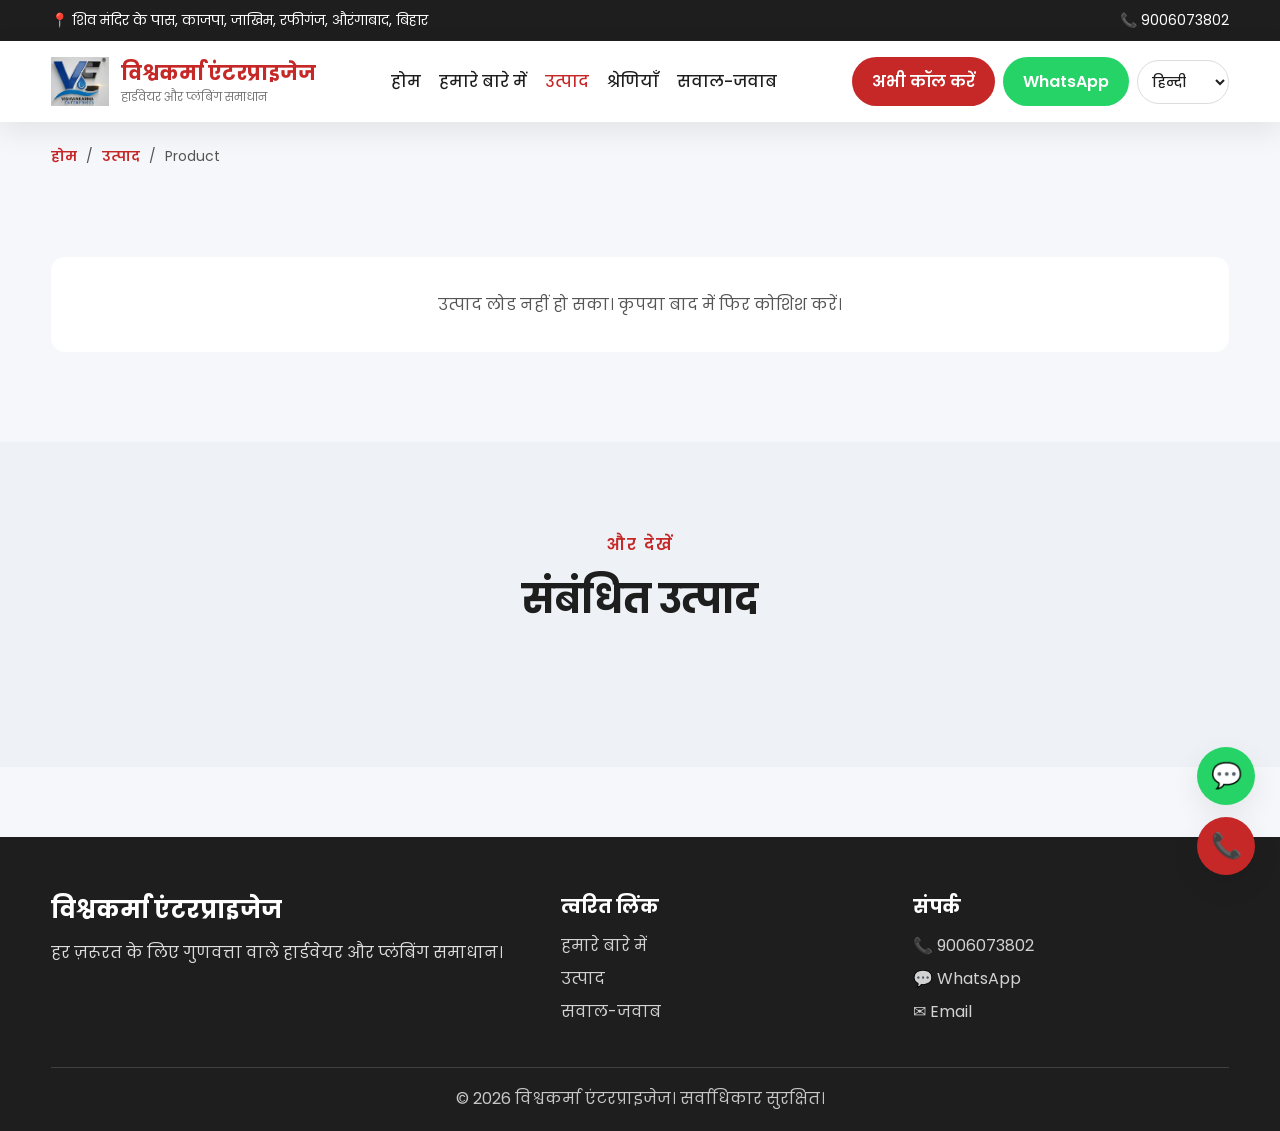
==== product.html @ dd82569b "Phase 1: refresh product page scripts" ====
<!doctype html><html lang="hi" data-i18n-title="productsTitle"><head><meta charset="utf-8"><meta name="viewport" content="width=device-width,initial-scale=1"><meta name="robots" content="index,follow"><title>Product | Vishwakarma Enterprises</title><link rel="preconnect" href="https://fonts.googleapis.com"><link rel="preconnect" href="https://fonts.gstatic.com" crossorigin><link href="https://fonts.googleapis.com/css2?family=Noto+Sans+Devanagari:wght@400;500;600;700;800&family=Poppins:wght@300;400;500;600;700;800&display=swap" rel="stylesheet"><link rel="stylesheet" href="css/main.css"><link rel="stylesheet" href="css/components.css"><link rel="stylesheet" href="css/pages.css"><link rel="stylesheet" href="css/product-detail.css"><link rel="stylesheet" href="css/responsive.css"><link rel="stylesheet" href="css/animations.css"></head><body><div id="site-header"></div><main><div class="container breadcrumb" aria-label="Breadcrumb"><a href="index.html">Home</a><span>/</span><a href="products.html">Products</a><span>/</span><span id="breadcrumb-product">Product</span></div><section class="section product-page"><div class="container" id="product-detail"></div></section><section class="section section-soft"><div class="container"><div class="section-title"><span id="related-label">More to explore</span><h2 id="related-title">Related Products</h2></div><div class="product-grid" id="related-products"></div></div></section></main><div id="site-footer"></div><script src="js/translations.js"></script><script src="js/layout.js"></script><script src="js/app.js"></script><script src="js/quantity-control.js?v=20260915-1"></script><script src="js/product.js?v=20260915-1"></script></body></html>
---- css/main.css ----
:root{--primary:#c62828;--secondary:#1565c0;--accent:#ffb300;--dark:#1e1e1e;--text:#555;--light:#f5f7fa;--white:#fff;--shadow:0 10px 30px rgba(0,0,0,.08);--radius:14px;--transition:.35s ease}*{margin:0;padding:0;box-sizing:border-box}html{scroll-behavior:smooth}body{font-family:'Poppins','Noto Sans Devanagari',sans-serif;background:var(--light);color:var(--text);overflow-x:hidden}img{max-width:100%;display:block}a{text-decoration:none;color:inherit}ul{list-style:none}.container{width:min(1200px,92%);margin:auto}.section{padding:90px 0}.section-title{text-align:center;margin-bottom:48px}.section-title span{color:var(--primary);font-weight:600;text-transform:uppercase;letter-spacing:2px}.section-title h2{margin-top:12px;font-size:2.5rem;color:var(--dark)}.section-title p{max-width:700px;margin:20px auto 0;line-height:1.8}.sr-only{position:absolute;width:1px;height:1px;padding:0;margin:-1px;overflow:hidden;clip:rect(0,0,0,0);white-space:nowrap;border:0}.text-center{text-align:center}
---- css/components.css ----
#loader{position:fixed;inset:0;background:#fff;display:flex;justify-content:center;align-items:center;flex-direction:column;z-index:9999}.loader-circle{width:70px;height:70px;border-radius:50%;border:6px solid #ddd;border-top-color:var(--primary);animation:spin 1s linear infinite}#progress-bar{position:fixed;top:0;left:0;width:0;height:5px;background:var(--primary);z-index:999}.top-bar{background:var(--dark);color:#fff;padding:10px 0;font-size:14px}.top-bar .container{display:flex;justify-content:space-between;gap:10px;flex-wrap:wrap}nav{background:#fff;position:sticky;top:0;z-index:1000;box-shadow:var(--shadow)}.nav-container{display:flex;align-items:center;justify-content:space-between;gap:16px;padding:16px 0}.logo{display:flex;align-items:center;gap:12px}.logo img{width:58px}.logo h2{color:var(--primary);font-size:20px}.logo p{font-size:12px;color:#777}.nav-links,.nav-buttons{display:flex;align-items:center;gap:18px}.nav-links a{font-weight:500;color:var(--dark)}.nav-links a:hover,.nav-links a.active{color:var(--primary)}.nav-buttons{gap:8px;flex-shrink:0}.call-btn,.whatsapp-btn,.primary-btn,.secondary-btn,.product-enquiry{display:inline-flex;align-items:center;justify-content:center;padding:12px 20px;border-radius:50px;color:#fff;font-weight:600;white-space:nowrap;transition:var(--transition)}.call-btn,.primary-btn{background:var(--primary)}.whatsapp-btn,.secondary-btn,.product-enquiry{background:#25D366}.call-btn:hover,.primary-btn:hover{background:#a91d1d}.whatsapp-btn:hover,.secondary-btn:hover,.product-enquiry:hover{transform:translateY(-3px)}.language-switcher select{border:1px solid #ddd;border-radius:50px;background:#fff;color:var(--dark);padding:10px;font:500 14px 'Poppins',sans-serif;cursor:pointer}#menu-btn{display:none;font-size:28px;cursor:pointer}.product-card{position:relative;background:linear-gradient(180deg,#fff 0%,#fff 72%,#fafbfc 100%);border:1px solid rgba(20,30,45,.07);border-radius:22px;overflow:hidden;box-shadow:0 10px 28px rgba(30,45,65,.08);transition:transform .28s ease,box-shadow .28s ease,border-color .28s ease;display:flex;flex-direction:column;min-width:0}.product-card:hover{transform:translateY(-8px);box-shadow:0 18px 40px rgba(30,45,65,.14);border-color:rgba(190,35,35,.18)}.product-card-image-wrap{position:relative;background:#f3f6f9;overflow:hidden}.product-card img{width:100%;height:230px;object-fit:cover;display:block;transition:transform .45s ease}.product-card:hover img{transform:scale(1.045)}.product-badge{position:absolute;top:14px;left:14px;padding:7px 12px;border-radius:50px;background:rgba(255,255,255,.92);backdrop-filter:blur(8px);color:var(--primary);font-size:12px;font-weight:700;box-shadow:0 5px 15px rgba(0,0,0,.08)}.product-card-content{padding:21px;display:flex;flex-direction:column;flex:1;min-width:0}.product-category{text-transform:capitalize;font-size:12px;font-weight:700;letter-spacing:.04em;color:var(--primary);margin-bottom:7px}.product-card h3{color:var(--dark);margin:0 0 9px;font-size:1.18rem;line-height:1.35;overflow-wrap:anywhere}.product-card p{line-height:1.7;margin:0 0 20px;color:#667085;flex:1;overflow-wrap:anywhere}.product-actions{display:flex;flex-direction:column;gap:9px;margin-top:auto}.product-actions a{width:100%;box-sizing:border-box}.product-enquiry{padding:10px 16px;font-size:14px}.product-mrp,.product-detail-mrp{display:flex;align-items:center;justify-content:space-between;gap:10px;width:100%;box-sizing:border-box;margin:2px 0 15px;padding:10px 12px;border-radius:12px;background:#fff7f7;border:1px solid #f3d3d3;line-height:1.25;flex-wrap:wrap}.product-mrp span,.product-detail-mrp span{font-size:12px;font-weight:700;color:#7b8492}.product-mrp strong,.product-detail-mrp strong{font-size:1.08rem;font-weight:800;color:var(--primary);white-space:nowrap;margin-left:auto}.product-detail-mrp{justify-content:flex-start;gap:9px;width:max-content;max-width:100%;padding:10px 14px;margin:0 0 18px}.product-detail-mrp strong{margin-left:0;font-size:1.2rem}.filter-btn{border:1px solid #ddd;background:#fff;color:var(--dark);padding:10px 18px;border-radius:50px;cursor:pointer;font:500 14px 'Poppins',sans-serif}.filter-btn.active,.filter-btn:hover{background:var(--primary);border-color:var(--primary);color:#fff}.floating-whatsapp,.floating-call{position:fixed;right:25px;width:58px;height:58px;display:grid;place-items:center;border-radius:50%;color:#fff;font-size:25px;box-shadow:var(--shadow);z-index:999}.floating-whatsapp{bottom:95px;background:#25D366}.floating-call{bottom:25px;background:var(--primary)}#scrollTop{position:fixed;left:25px;bottom:25px;width:52px;height:52px;border:0;border-radius:50%;background:var(--secondary);color:#fff;font-size:22px;display:none;z-index:999}footer{background:var(--dark);color:#fff;padding:55px 0 20px;margin-top:70px}footer h2,footer h3{color:#fff;margin-bottom:12px}footer p{opacity:.85;line-height:1.8}.footer-grid{display:grid;grid-template-columns:1.5fr 1fr 1fr;gap:36px}.footer-grid a{display:block;width:max-content;max-width:100%;margin:8px 0;color:rgba(255,255,255,.8)}.footer-grid a:hover{color:#fff}.footer-bottom{width:min(1200px,92%);margin:35px auto 0;padding-top:18px;border-top:1px solid rgba(255,255,255,.15);text-align:center;color:rgba(255,255,255,.75)}
@media(max-width:576px){.product-card-content{padding:16px}.product-card h3{font-size:1.05rem}.product-card p{font-size:14px;margin-bottom:16px}.product-card img{height:205px}.product-mrp{padding:9px 11px;margin-bottom:13px}.product-mrp span{font-size:11px}.product-mrp strong{font-size:1.02rem}.product-detail-mrp{width:100%;margin-bottom:16px}.product-detail-mrp strong{font-size:1.12rem}}
---- css/pages.css ----
.hero{background:linear-gradient(135deg,#fff,#f4f8ff);padding:85px 0}.hero-container{display:grid;grid-template-columns:1fr 1fr;gap:65px;align-items:center}.tag,.eyebrow{display:inline-block;color:var(--primary);font-weight:600}.tag{background:#ffeaea;padding:8px 18px;border-radius:50px;margin-bottom:20px}.hero h1{font-size:3.3rem;line-height:1.18;color:var(--dark)}.hero p{margin:24px 0;line-height:1.9}.hero-buttons{display:flex;gap:16px;flex-wrap:wrap}.hero-note{font-size:14px;font-weight:600;color:var(--dark)}.hero-visual{position:relative}.hero-visual img,.about-image img{border-radius:22px;box-shadow:var(--shadow)}.hero-float{position:absolute;left:-25px;bottom:25px;background:#fff;padding:15px 22px;border-radius:14px;box-shadow:var(--shadow);display:grid}.hero-float strong{font-size:1.5rem;color:var(--primary)}.stats-section{background:var(--dark);color:#fff}.stats-grid{display:grid;grid-template-columns:repeat(3,1fr)}.stats-grid article{padding:36px;text-align:center;border-right:1px solid rgba(255,255,255,.18)}.stats-grid article:last-child{border:0}.stats-grid strong,.stats-grid span{display:block}.stats-grid strong{font-size:2.1rem;color:var(--accent)}.stats-grid span{margin-top:5px}.about-grid,.contact-grid{display:grid;grid-template-columns:1fr 1fr;gap:55px;align-items:center}.about-content h2{color:var(--dark);font-size:2rem;margin:14px 0}.about-content>p{line-height:1.9;margin-bottom:22px}.text-link{color:var(--primary);font-weight:700}.section-soft{background:#eef2f7}.why-grid,.category-grid,.product-grid{display:grid;grid-template-columns:repeat(auto-fit,minmax(250px,1fr));gap:25px}.why-card,.category-card,.contact-info,.contact-form{background:#fff;padding:30px;border-radius:var(--radius);box-shadow:var(--shadow)}.why-card{text-align:center}.why-icon{width:56px;height:56px;display:grid;place-items:center;margin:0 auto 18px;border-radius:50%;background:#ffeaea;color:var(--primary);font-size:24px;font-weight:800}.why-card h3{color:var(--dark);margin-bottom:10px}.why-card p{line-height:1.7}.brands-section{background:#fff}.brand-logo-grid{display:grid;grid-template-columns:repeat(5,1fr);gap:18px}.brand-logo{min-height:120px;display:grid;place-content:center;text-align:center;background:var(--light);border:1px solid #e8edf3;border-radius:var(--radius);font-size:2rem;font-weight:800;color:var(--primary)}.brand-logo small{font-size:.8rem;color:var(--text)}.products-cta{text-align:center;margin-top:42px}.faq-container{max-width:900px;margin:auto}.faq-container details{background:#fff;margin-bottom:16px;border-radius:var(--radius);box-shadow:var(--shadow);overflow:hidden}.faq-container summary{padding:20px;cursor:pointer;font-weight:600;color:var(--dark)}.faq-container details p{padding:0 20px 20px;line-height:1.8}.contact-info p{margin:15px 0;line-height:1.7}.contact-form input,.contact-form textarea{width:100%;margin-bottom:16px;padding:15px;border:1px solid #ddd;border-radius:10px;font:inherit}.catalogue-tools{max-width:900px;margin:0 auto 35px}.search-box input{width:100%;padding:16px 20px;border:2px solid #ddd;border-radius:50px;font:inherit;outline:0}.search-box input:focus{border-color:var(--primary)}.filter-group{display:flex;justify-content:center;flex-wrap:wrap;gap:10px;margin-top:18px}.brand-grid{display:grid;grid-template-columns:repeat(auto-fit,minmax(160px,1fr));gap:18px}.brand-card{padding:24px;text-align:center;background:#fff;border-radius:var(--radius);box-shadow:var(--shadow);font-weight:600;color:var(--dark)}.product-detail{display:grid;grid-template-columns:1fr 1fr;gap:55px;align-items:start}.product-detail-image{border-radius:20px;box-shadow:var(--shadow)}.product-meta{display:inline-block;color:var(--primary);font-weight:600;margin-bottom:12px}.product-detail h1{color:var(--dark);font-size:2.8rem;margin-bottom:16px}.product-detail p{line-height:1.9;margin-bottom:24px}.empty-state{text-align:center;grid-column:1/-1;padding:35px;background:#fff;border-radius:var(--radius)}
---- css/product-detail.css ----
.breadcrumb{display:flex;gap:9px;align-items:center;padding:24px 0 0;font-size:14px}.breadcrumb a{color:var(--primary);font-weight:600}.product-detail-layout{display:grid;grid-template-columns:minmax(0,1.05fr) minmax(0,.95fr);gap:55px;align-items:start}.product-main-image{width:100%;aspect-ratio:1/1;object-fit:cover;border-radius:20px;box-shadow:var(--shadow);cursor:zoom-in}.thumbnail-list{display:flex;gap:12px;margin-top:16px;flex-wrap:wrap}.thumbnail{width:78px;height:78px;padding:0;border:2px solid transparent;border-radius:12px;overflow:hidden;cursor:pointer;background:#fff}.thumbnail.active{border-color:var(--primary)}.thumbnail img{width:100%;height:100%;object-fit:cover}.product-info-card{background:#fff;padding:32px;border-radius:20px;box-shadow:var(--shadow)}.product-meta{display:inline-block;color:var(--primary);font-weight:700;margin-bottom:10px}.product-info-card h1{color:var(--dark);font-size:2.5rem;line-height:1.2;margin-bottom:14px}.product-info-card>p{line-height:1.8;margin-bottom:24px}.detail-heading{font-size:1.1rem;color:var(--dark);margin:26px 0 12px}.size-options{display:flex;flex-wrap:wrap;gap:10px}.size-option{border:1px solid #d7dce3;background:#fff;border-radius:9px;padding:9px 14px;cursor:pointer;font:500 14px 'Poppins',sans-serif}.size-option.active,.size-option:hover{border-color:var(--primary);background:#fff1f1;color:var(--primary)}.feature-list{display:grid;gap:10px;margin:0;padding:0;list-style:none}.feature-list li{display:flex;gap:10px;align-items:flex-start}.feature-list li::before{content:'✓';display:grid;place-items:center;flex:0 0 22px;width:22px;height:22px;border-radius:50%;background:#e8f7ed;color:#159447;font-size:13px;font-weight:800}.spec-table{width:100%;border-collapse:collapse;font-size:14px}.spec-table th,.spec-table td{padding:12px;border-bottom:1px solid #edf0f3;text-align:left}.spec-table th{width:42%;color:var(--dark);font-weight:600}.detail-enquiry{width:100%;margin-top:26px}.lightbox{position:fixed;inset:0;display:none;place-items:center;padding:24px;background:rgba(0,0,0,.82);z-index:10000}.lightbox.open{display:grid}.lightbox img{max-width:min(900px,92vw);max-height:84vh;border-radius:14px}.lightbox button{position:absolute;top:24px;right:24px;width:44px;height:44px;border:0;border-radius:50%;background:#fff;color:#111;font-size:25px;cursor:pointer}.floating-share{display:none;position:fixed;right:25px;bottom:165px;width:58px;height:58px;border:0;border-radius:50%;background:var(--secondary);color:#fff;font-size:22px;box-shadow:var(--shadow);z-index:999;cursor:pointer}.quantity-control{display:grid;grid-template-columns:auto auto 1fr;align-items:center;gap:12px;margin:0 0 20px;padding:13px 15px;border:1px solid #ead7d7;border-radius:14px;background:#fff8f8}.quantity-label{font-size:13px;font-weight:800;color:var(--dark)}.quantity-stepper{display:flex;align-items:center;border:1px solid #d7dce3;border-radius:10px;overflow:hidden;background:#fff}.quantity-btn{width:38px;height:38px;border:0;background:#fff;color:var(--primary);font-size:21px;font-weight:700;cursor:pointer}.quantity-btn:hover{background:#fff1f1}.quantity-input{width:54px;height:38px;padding:0 5px;border:0;border-left:1px solid #edf0f3;border-right:1px solid #edf0f3;text-align:center;font:700 15px 'Poppins',sans-serif;color:var(--dark);outline:none}.quantity-unit{justify-self:end;font-size:12px;color:#667085;text-align:right}.quantity-unit strong{color:var(--primary);font-size:13px}.product-detail-mrp{justify-content:flex-start!important;gap:9px}.product-detail-mrp strong{margin-left:0!important}@media(max-width:900px){.product-detail-layout{grid-template-columns:1fr;gap:30px}.quantity-control{grid-template-columns:auto auto 1fr}}@media(max-width:576px){.breadcrumb{padding-top:18px;overflow:auto;white-space:nowrap}.product-info-card{padding:23px}.product-info-card h1{font-size:1.9rem}.thumbnail{width:64px;height:64px}.floating-share{display:grid;place-items:center;right:15px;bottom:148px;width:52px;height:52px}.quantity-control{grid-template-columns:1fr auto;gap:9px;padding:12px}.quantity-label{grid-column:1}.quantity-stepper{grid-column:2}.quantity-unit{grid-column:1 / -1;justify-self:start;text-align:left}.quantity-btn{width:36px}.quantity-input{width:48px}}
---- css/responsive.css ----
@media(max-width:1180px) and (min-width:769px){.nav-container{flex-wrap:wrap}.nav-links{order:3;width:100%;justify-content:center}.call-btn,.whatsapp-btn{padding:10px 15px;font-size:14px}}@media(max-width:1024px){.hero-container,.about-grid,.contact-grid,.product-detail{grid-template-columns:1fr;gap:38px}.hero{text-align:center}.hero-buttons,.hero-stats{justify-content:center}.hero-float{left:20px}.brand-logo-grid{grid-template-columns:repeat(3,1fr)}}@media(max-width:768px){.section{padding:65px 0}.section-title h2{font-size:2rem}.nav-container{flex-wrap:wrap}.nav-links{display:none;order:4;width:100%;flex-direction:column;padding-top:16px}.nav-links.active{display:flex}#menu-btn{display:block;order:3}.nav-buttons .call-btn,.nav-buttons .whatsapp-btn{display:none}.hero h1{font-size:2.35rem}.stats-grid{grid-template-columns:1fr}.stats-grid article{border-right:0;border-bottom:1px solid rgba(255,255,255,.18)}.stats-grid article:last-child{border-bottom:0}.footer-grid{grid-template-columns:1fr 1fr!important}.brand-logo-grid{grid-template-columns:repeat(2,1fr)}}@media(max-width:576px){.container{width:94%}.top-bar .container{flex-direction:column;text-align:center}.logo img{width:48px}.logo h2{font-size:16px}.hero h1,.product-detail h1{font-size:1.9rem}.section-title h2{font-size:1.7rem}.hero-buttons{flex-direction:column}.hero-buttons a{width:100%}.why-grid,.category-grid,.product-grid,.brand-logo-grid,.footer-grid{grid-template-columns:1fr!important}.floating-whatsapp,.floating-call{right:15px;width:52px;height:52px}.floating-whatsapp{bottom:82px}.floating-call{bottom:18px}#scrollTop{left:15px;bottom:18px}}
---- css/animations.css ----
/* ==========================================
   ANIMATIONS
   Vishwakarma Enterprises
========================================== */

/* =========================
   KEYFRAMES
========================= */

@keyframes fadeIn{

    from{
        opacity:0;
    }

    to{
        opacity:1;
    }

}

@keyframes fadeUp{

    from{

        opacity:0;
        transform:translateY(50px);

    }

    to{

        opacity:1;
        transform:translateY(0);

    }

}

@keyframes fadeLeft{

    from{

        opacity:0;
        transform:translateX(-60px);

    }

    to{

        opacity:1;
        transform:translateX(0);

    }

}

@keyframes fadeRight{

    from{

        opacity:0;
        transform:translateX(60px);

    }

    to{

        opacity:1;
        transform:translateX(0);

    }

}

@keyframes zoomIn{

    from{

        opacity:0;
        transform:scale(.8);

    }

    to{

        opacity:1;
        transform:scale(1);

    }

}

@keyframes floatImage{

    0%{
        transform:translateY(0px);
    }

    50%{
        transform:translateY(-12px);
    }

    100%{
        transform:translateY(0px);
    }

}

@keyframes pulse{

    0%{
        transform:scale(1);
    }

    50%{
        transform:scale(1.06);
    }

    100%{
        transform:scale(1);
    }

}

/* =========================
   INITIAL STATE
========================= */

.animate{

    opacity:0;

}

/* =========================
   ACTIVE ANIMATION
========================= */

.animate.show{

    opacity:1;
    animation:fadeUp .8s ease forwards;

}

.fade-left.show{

    animation:fadeLeft .8s ease forwards;

}

.fade-right.show{

    animation:fadeRight .8s ease forwards;

}

.zoom.show{

    animation:zoomIn .8s ease forwards;

}

.fade.show{

    animation:fadeIn .8s ease forwards;

}

/* =========================
   HERO IMAGE
========================= */

.hero-right img{

    animation:floatImage 4s ease-in-out infinite;

}

/* =========================
   HOVER EFFECTS
========================= */

.product-card,
.category-card,
.feature-box,
.service-card,
.why-card,
.review-card{

    transition:
        transform .35s ease,
        box-shadow .35s ease;

}

.product-card:hover,
.category-card:hover,
.feature-box:hover,
.service-card:hover,
.why-card:hover,
.review-card:hover{

    transform:translateY(-10px);

    box-shadow:0 20px 45px rgba(0,0,0,.15);

}

.gallery-grid img{

    transition:
        transform .4s ease,
        filter .4s ease;

}

.gallery-grid img:hover{

    transform:scale(1.05);

    filter:brightness(1.05);

}

/* =========================
   BUTTONS
========================= */

.primary-btn,
.secondary-btn,
.call-btn,
.whatsapp-btn{

    transition:all .3s ease;

}

.primary-btn:hover,
.secondary-btn:hover,
.call-btn:hover,
.whatsapp-btn:hover{

    transform:translateY(-4px);

    box-shadow:0 12px 30px rgba(0,0,0,.18);

}

/* =========================
   LOGO
========================= */

.logo img{

    transition:transform .4s ease;

}

.logo img:hover{

    transform:rotate(-8deg) scale(1.08);

}

/* =========================
   NAV LINKS
========================= */

.nav-links a{

    position:relative;

}

.nav-links a::after{

    content:"";

    position:absolute;

    left:0;
    bottom:-6px;

    width:0;
    height:2px;

    background:var(--primary);

    transition:.3s;

}

.nav-links a:hover::after{

    width:100%;

}

/* =========================
   FLOATING BUTTONS
========================= */

.floating-whatsapp{

    animation:pulse 2.5s infinite;

}

.floating-call{

    animation:pulse 3s infinite;

}

/* =========================
   SCROLL TO TOP
========================= */

#scrollTop{

    transition:all .3s ease;

}

#scrollTop:hover{

    transform:translateY(-5px) scale(1.05);

}

/* =========================
   FAQ
========================= */

.faq-container details{

    transition:.3s ease;

}

.faq-container details[open]{

    transform:scale(1.01);

}

/* =========================
   SMOOTH SECTION APPEARANCE
========================= */

section{

    animation:fadeIn .6s ease;

}
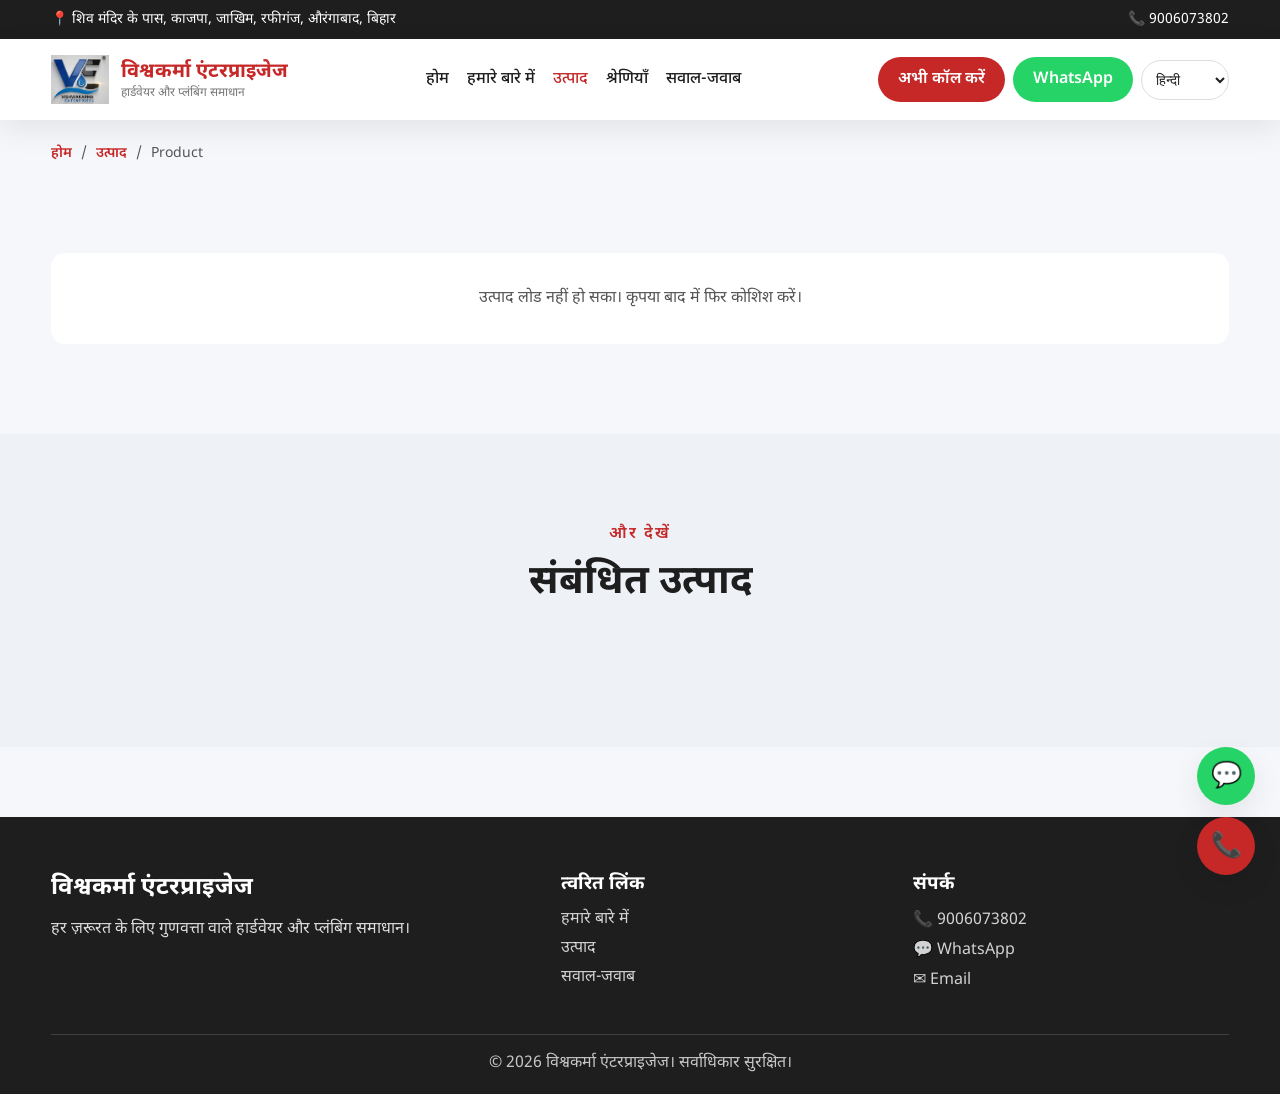
==== commit 38acb88a: "Phase 2: refresh product page assets" ====
--- a/product.html
+++ b/product.html
@@ -1 +1 @@
-<!doctype html><html lang="hi" data-i18n-title="productsTitle"><head><meta charset="utf-8"><meta name="viewport" content="width=device-width,initial-scale=1"><meta name="robots" content="index,follow"><title>Product | Vishwakarma Enterprises</title><link rel="preconnect" href="https://fonts.googleapis.com"><link rel="preconnect" href="https://fonts.gstatic.com" crossorigin><link href="https://fonts.googleapis.com/css2?family=Noto+Sans+Devanagari:wght@400;500;600;700;800&family=Poppins:wght@300;400;500;600;700;800&display=swap" rel="stylesheet"><link rel="stylesheet" href="css/main.css"><link rel="stylesheet" href="css/components.css"><link rel="stylesheet" href="css/pages.css"><link rel="stylesheet" href="css/product-detail.css"><link rel="stylesheet" href="css/responsive.css"><link rel="stylesheet" href="css/animations.css"></head><body><div id="site-header"></div><main><div class="container breadcrumb" aria-label="Breadcrumb"><a href="index.html">Home</a><span>/</span><a href="products.html">Products</a><span>/</span><span id="breadcrumb-product">Product</span></div><section class="section product-page"><div class="container" id="product-detail"></div></section><section class="section section-soft"><div class="container"><div class="section-title"><span id="related-label">More to explore</span><h2 id="related-title">Related Products</h2></div><div class="product-grid" id="related-products"></div></div></section></main><div id="site-footer"></div><script src="js/translations.js"></script><script src="js/layout.js"></script><script src="js/app.js"></script><script src="js/quantity-control.js?v=20260915-1"></script><script src="js/product.js?v=20260915-1"></script></body></html>
+<!doctype html><html lang="hi" data-i18n-title="productsTitle"><head><meta charset="utf-8"><meta name="viewport" content="width=device-width,initial-scale=1"><meta name="robots" content="noindex,nofollow"><title>Product | Vishwakarma Enterprises</title><link rel="preconnect" href="https://fonts.googleapis.com"><link rel="preconnect" href="https://fonts.gstatic.com" crossorigin><link href="https://fonts.googleapis.com/css2?family=Noto+Sans+Devanagari:wght@400;500;600;700;800&display=swap" rel="stylesheet"><link rel="stylesheet" href="css/main.css"><link rel="stylesheet" href="css/components.css"><link rel="stylesheet" href="css/pages.css"><link rel="stylesheet" href="css/product-detail.css"><link rel="stylesheet" href="css/responsive.css"><link rel="stylesheet" href="css/animations.css"></head><body><div id="site-header"></div><main><div class="container breadcrumb" aria-label="Breadcrumb"><a href="index.html">Home</a><span>/</span><a href="products.html">Products</a><span>/</span><span id="breadcrumb-product">Product</span></div><section class="section product-page"><div class="container" id="product-detail"></div></section><section class="section section-soft"><div class="container"><div class="section-title"><span id="related-label">More to explore</span><h2 id="related-title">Related Products</h2></div><div class="product-grid" id="related-products"></div></div></section></main><div id="site-footer"></div><script src="js/translations.js"></script><script src="js/layout.js"></script><script src="js/app.js"></script><script src="js/quantity-control.js?v=20260915-4"></script><script src="js/product.js?v=20260915-4"></script></body></html>
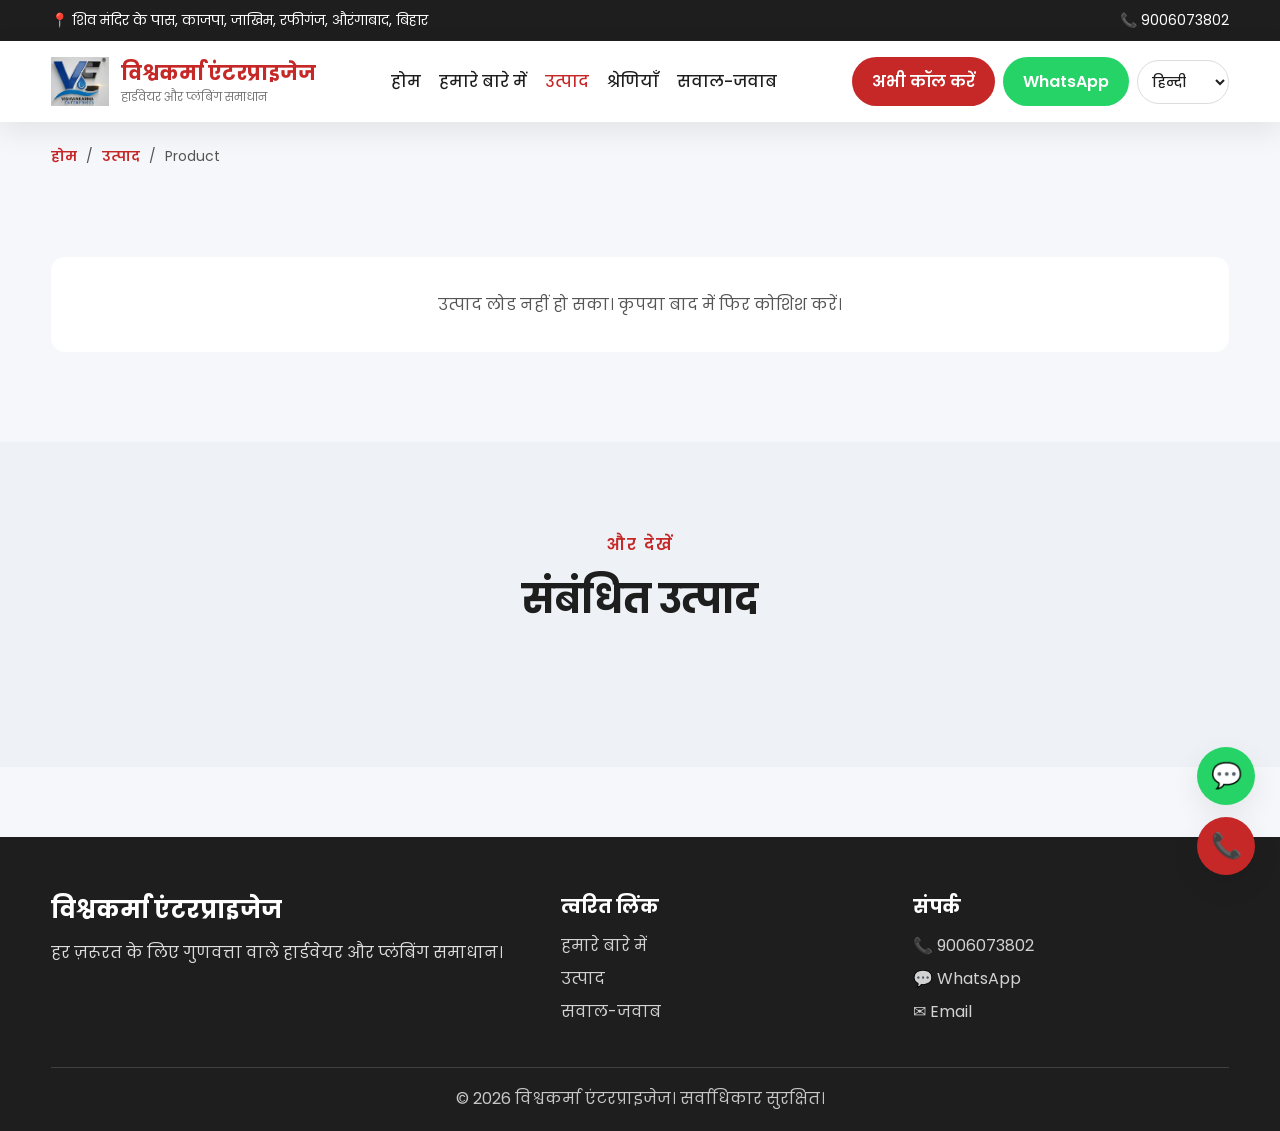
==== commit d745b4e7: "Phase 2: restore product page font configuration" ====
--- a/product.html
+++ b/product.html
@@ -1 +1 @@
-<!doctype html><html lang="hi" data-i18n-title="productsTitle"><head><meta charset="utf-8"><meta name="viewport" content="width=device-width,initial-scale=1"><meta name="robots" content="noindex,nofollow"><title>Product | Vishwakarma Enterprises</title><link rel="preconnect" href="https://fonts.googleapis.com"><link rel="preconnect" href="https://fonts.gstatic.com" crossorigin><link href="https://fonts.googleapis.com/css2?family=Noto+Sans+Devanagari:wght@400;500;600;700;800&display=swap" rel="stylesheet"><link rel="stylesheet" href="css/main.css"><link rel="stylesheet" href="css/components.css"><link rel="stylesheet" href="css/pages.css"><link rel="stylesheet" href="css/product-detail.css"><link rel="stylesheet" href="css/responsive.css"><link rel="stylesheet" href="css/animations.css"></head><body><div id="site-header"></div><main><div class="container breadcrumb" aria-label="Breadcrumb"><a href="index.html">Home</a><span>/</span><a href="products.html">Products</a><span>/</span><span id="breadcrumb-product">Product</span></div><section class="section product-page"><div class="container" id="product-detail"></div></section><section class="section section-soft"><div class="container"><div class="section-title"><span id="related-label">More to explore</span><h2 id="related-title">Related Products</h2></div><div class="product-grid" id="related-products"></div></div></section></main><div id="site-footer"></div><script src="js/translations.js"></script><script src="js/layout.js"></script><script src="js/app.js"></script><script src="js/quantity-control.js?v=20260915-4"></script><script src="js/product.js?v=20260915-4"></script></body></html>
+<!doctype html><html lang="hi" data-i18n-title="productsTitle"><head><meta charset="utf-8"><meta name="viewport" content="width=device-width,initial-scale=1"><meta name="robots" content="noindex,nofollow"><title>Product | Vishwakarma Enterprises</title><link rel="preconnect" href="https://fonts.googleapis.com"><link rel="preconnect" href="https://fonts.gstatic.com" crossorigin><link href="https://fonts.googleapis.com/css2?family=Noto+Sans+Devanagari:wght@400;500;600;700;800&family=Poppins:wght@300;400;500;600;700;800&display=swap" rel="stylesheet"><link rel="stylesheet" href="css/main.css"><link rel="stylesheet" href="css/components.css"><link rel="stylesheet" href="css/pages.css"><link rel="stylesheet" href="css/product-detail.css"><link rel="stylesheet" href="css/responsive.css"><link rel="stylesheet" href="css/animations.css"></head><body><div id="site-header"></div><main><div class="container breadcrumb" aria-label="Breadcrumb"><a href="index.html">Home</a><span>/</span><a href="products.html">Products</a><span>/</span><span id="breadcrumb-product">Product</span></div><section class="section product-page"><div class="container" id="product-detail"></div></section><section class="section section-soft"><div class="container"><div class="section-title"><span id="related-label">More to explore</span><h2 id="related-title">Related Products</h2></div><div class="product-grid" id="related-products"></div></div></section></main><div id="site-footer"></div><script src="js/translations.js"></script><script src="js/layout.js"></script><script src="js/app.js"></script><script src="js/quantity-control.js?v=20260915-4"></script><script src="js/product.js?v=20260915-4"></script></body></html>
